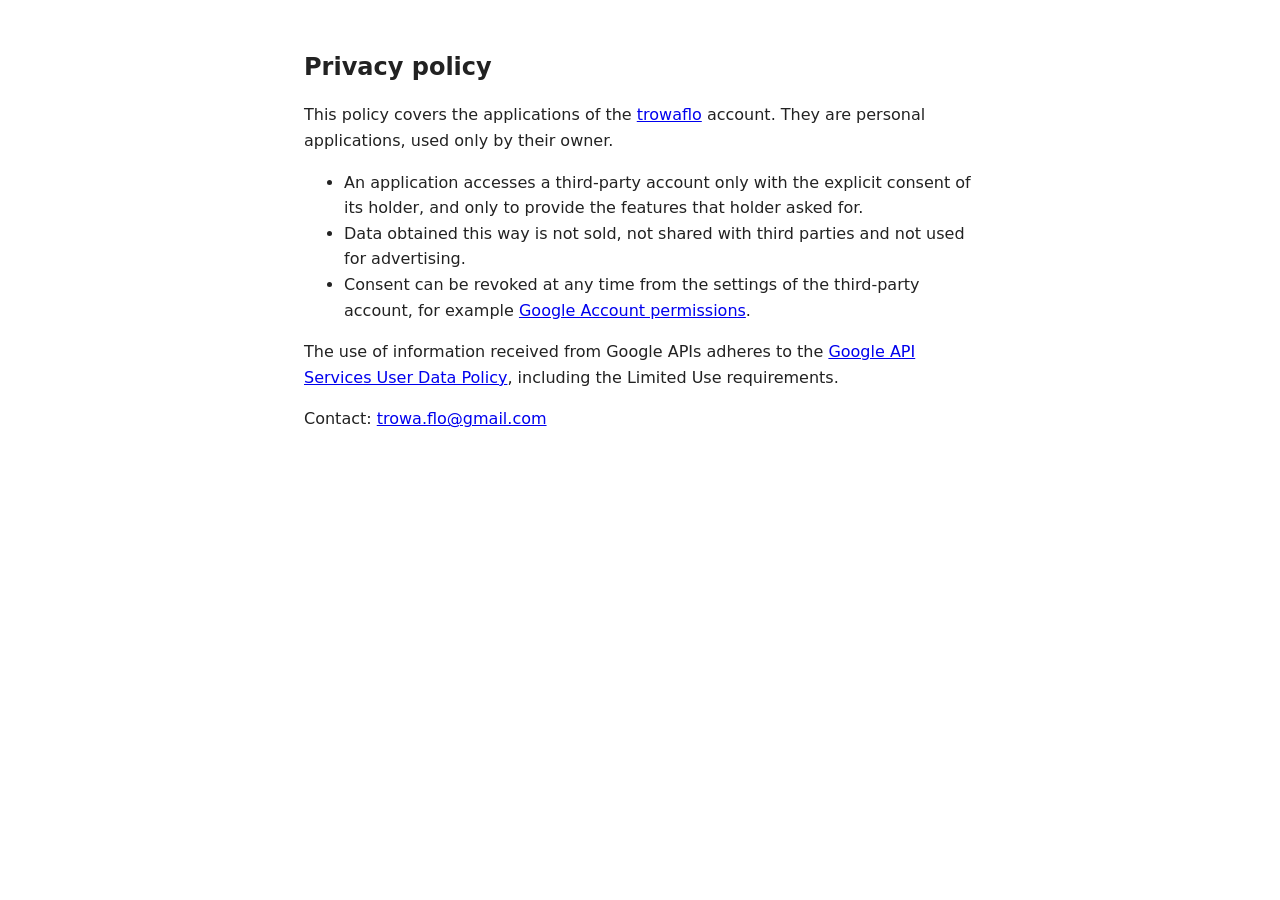
==== privacy.html @ 89f57ebe "feat: homepage and privacy policy Co-Authored-By: Claude Opus 5.5 <noreply@anthropic.com>" ====
<!doctype html>
<html lang="en">
<head>
<meta charset="utf-8">
<meta name="viewport" content="width=device-width, initial-scale=1">
<title>Privacy policy - trowaflo</title>
<link rel="stylesheet" href="style.css">
</head>
<body>
<h1>Privacy policy</h1>
<p>This policy covers the applications of the <a href="index.html">trowaflo</a> account. They are personal applications, used only by their owner.</p>
<ul>
  <li>An application accesses a third-party account only with the explicit consent of its holder, and only to provide the features that holder asked for.</li>
  <li>Data obtained this way is not sold, not shared with third parties and not used for advertising.</li>
  <li>Consent can be revoked at any time from the settings of the third-party account, for example <a href="https://myaccount.google.com/permissions">Google Account permissions</a>.</li>
</ul>
<p>The use of information received from Google APIs adheres to the <a href="https://developers.google.com/terms/api-services-user-data-policy">Google API Services User Data Policy</a>, including the Limited Use requirements.</p>
<p>Contact: <a href="mailto:trowa.flo@gmail.com">trowa.flo@gmail.com</a></p>
</body>
</html>
---- style.css ----
body { font: 16px/1.6 system-ui, sans-serif; max-width: 42rem; margin: 3rem auto; padding: 0 1rem; color: #222; background: #fff; }
h1 { font-size: 1.5rem; }
@media (prefers-color-scheme: dark) { body { color: #ddd; background: #161616; } a { color: #8ab4f8; } }
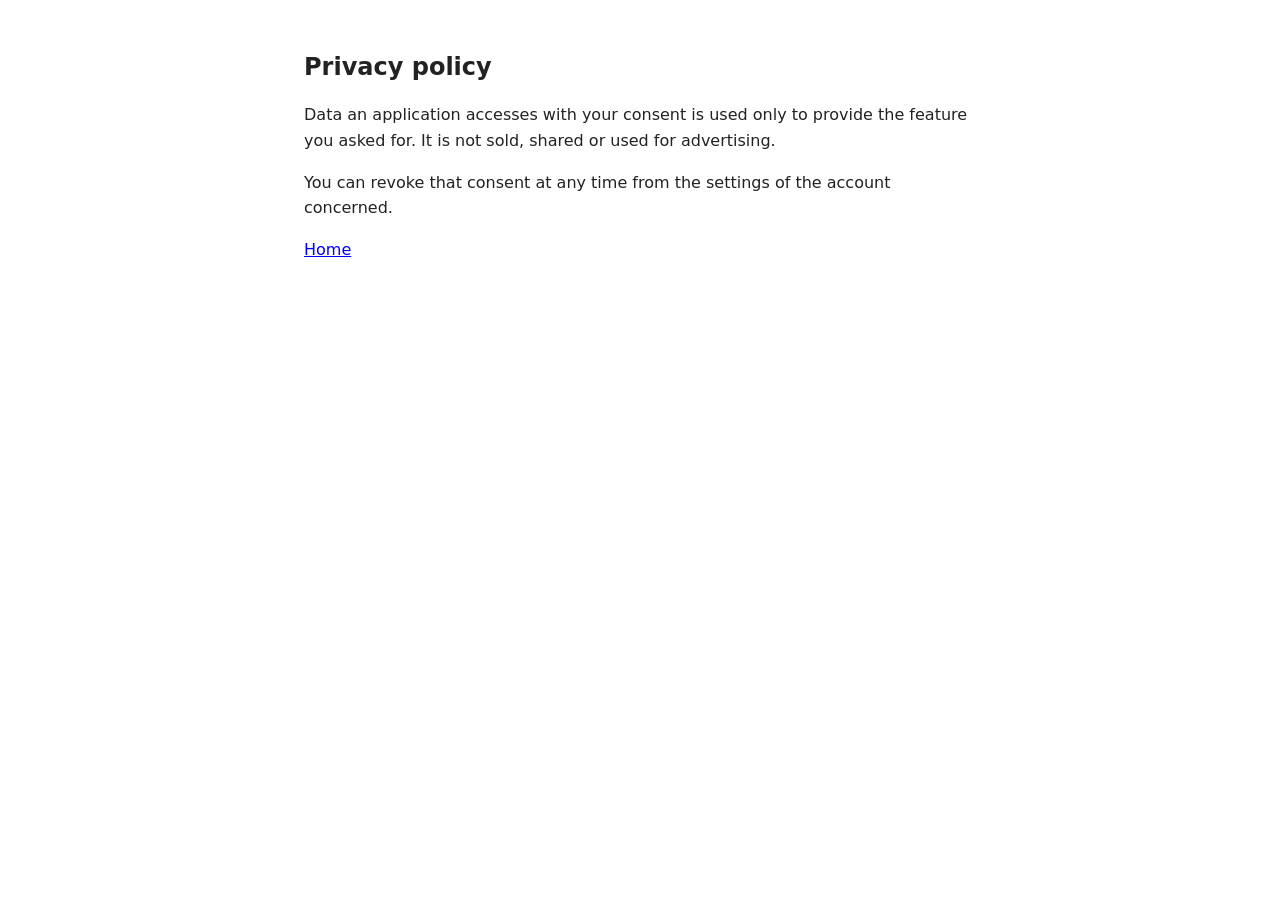
==== commit 4e765b30: "fix: neutral homepage and privacy policy, no contact address Co-Authored-By: Claude Opus 5.5 <norepl" ====
--- a/privacy.html
+++ b/privacy.html
@@ -8,13 +8,8 @@
 </head>
 <body>
 <h1>Privacy policy</h1>
-<p>This policy covers the applications of the <a href="index.html">trowaflo</a> account. They are personal applications, used only by their owner.</p>
-<ul>
-  <li>An application accesses a third-party account only with the explicit consent of its holder, and only to provide the features that holder asked for.</li>
-  <li>Data obtained this way is not sold, not shared with third parties and not used for advertising.</li>
-  <li>Consent can be revoked at any time from the settings of the third-party account, for example <a href="https://myaccount.google.com/permissions">Google Account permissions</a>.</li>
-</ul>
-<p>The use of information received from Google APIs adheres to the <a href="https://developers.google.com/terms/api-services-user-data-policy">Google API Services User Data Policy</a>, including the Limited Use requirements.</p>
-<p>Contact: <a href="mailto:trowa.flo@gmail.com">trowa.flo@gmail.com</a></p>
+<p>Data an application accesses with your consent is used only to provide the feature you asked for. It is not sold, shared or used for advertising.</p>
+<p>You can revoke that consent at any time from the settings of the account concerned.</p>
+<p><a href="index.html">Home</a></p>
 </body>
 </html>
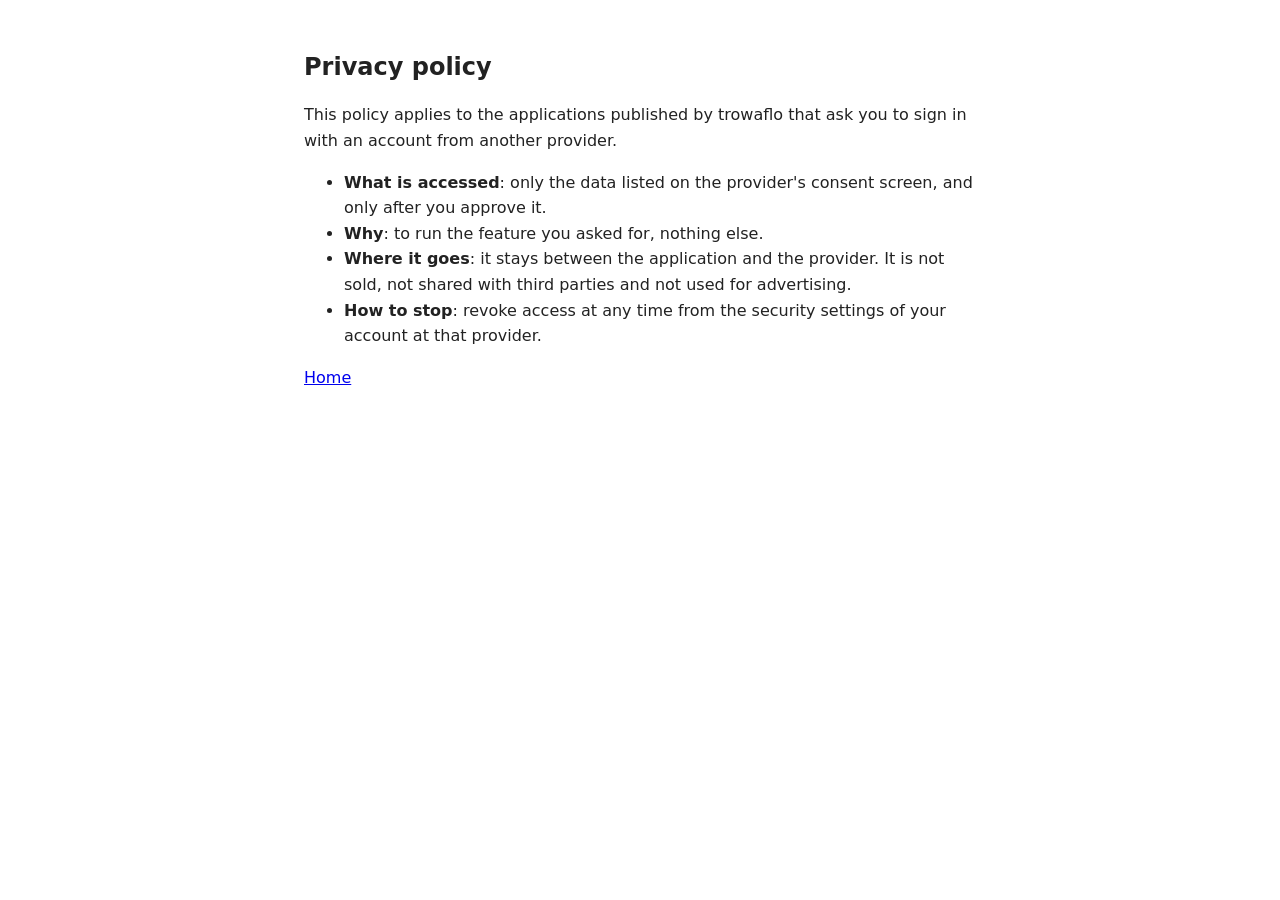
==== commit 7a00344c: "fix: privacy policy states what, why, where and how to stop Co-Authored-By: Claude Opus 5.5 <noreply" ====
--- a/privacy.html
+++ b/privacy.html
@@ -8,8 +8,13 @@
 </head>
 <body>
 <h1>Privacy policy</h1>
-<p>Data an application accesses with your consent is used only to provide the feature you asked for. It is not sold, shared or used for advertising.</p>
-<p>You can revoke that consent at any time from the settings of the account concerned.</p>
+<p>This policy applies to the applications published by trowaflo that ask you to sign in with an account from another provider.</p>
+<ul>
+  <li><strong>What is accessed</strong>: only the data listed on the provider's consent screen, and only after you approve it.</li>
+  <li><strong>Why</strong>: to run the feature you asked for, nothing else.</li>
+  <li><strong>Where it goes</strong>: it stays between the application and the provider. It is not sold, not shared with third parties and not used for advertising.</li>
+  <li><strong>How to stop</strong>: revoke access at any time from the security settings of your account at that provider.</li>
+</ul>
 <p><a href="index.html">Home</a></p>
 </body>
 </html>
